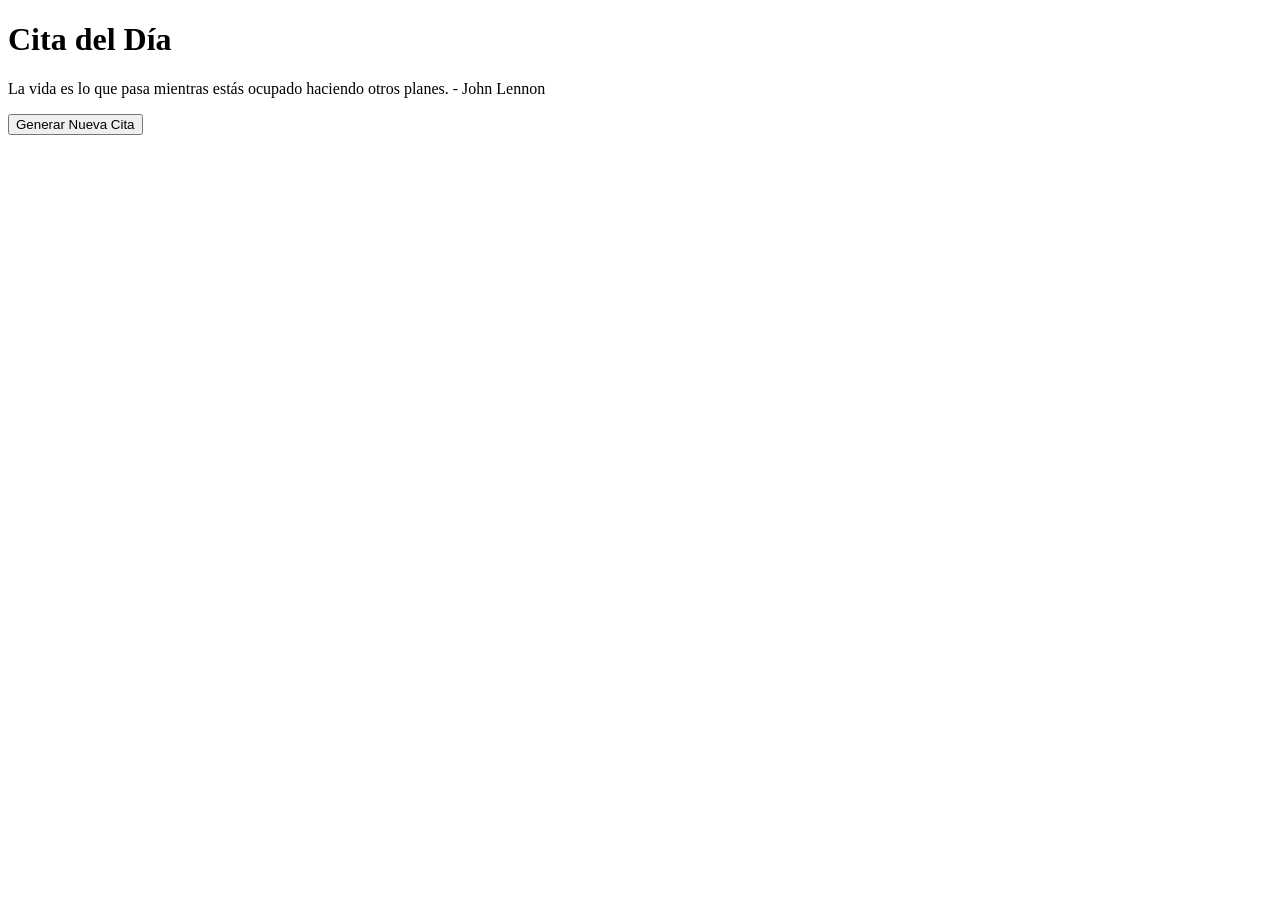
==== index.html @ e046508a "feat: Configuración inicial de la aplicación y primeras citas" ====
<!DOCTYPE html>
<html lang="es">
<head>
    <meta charset="UTF-8">
    <title>Generador de Citas</title>
</head>
<body>
    <h1>Cita del Día</h1>
    <p id="quote-display"></p>
    <button id="generate-button">Generar Nueva Cita</button>
    <script type="module" src="app.js"></script>
</body>
</html>
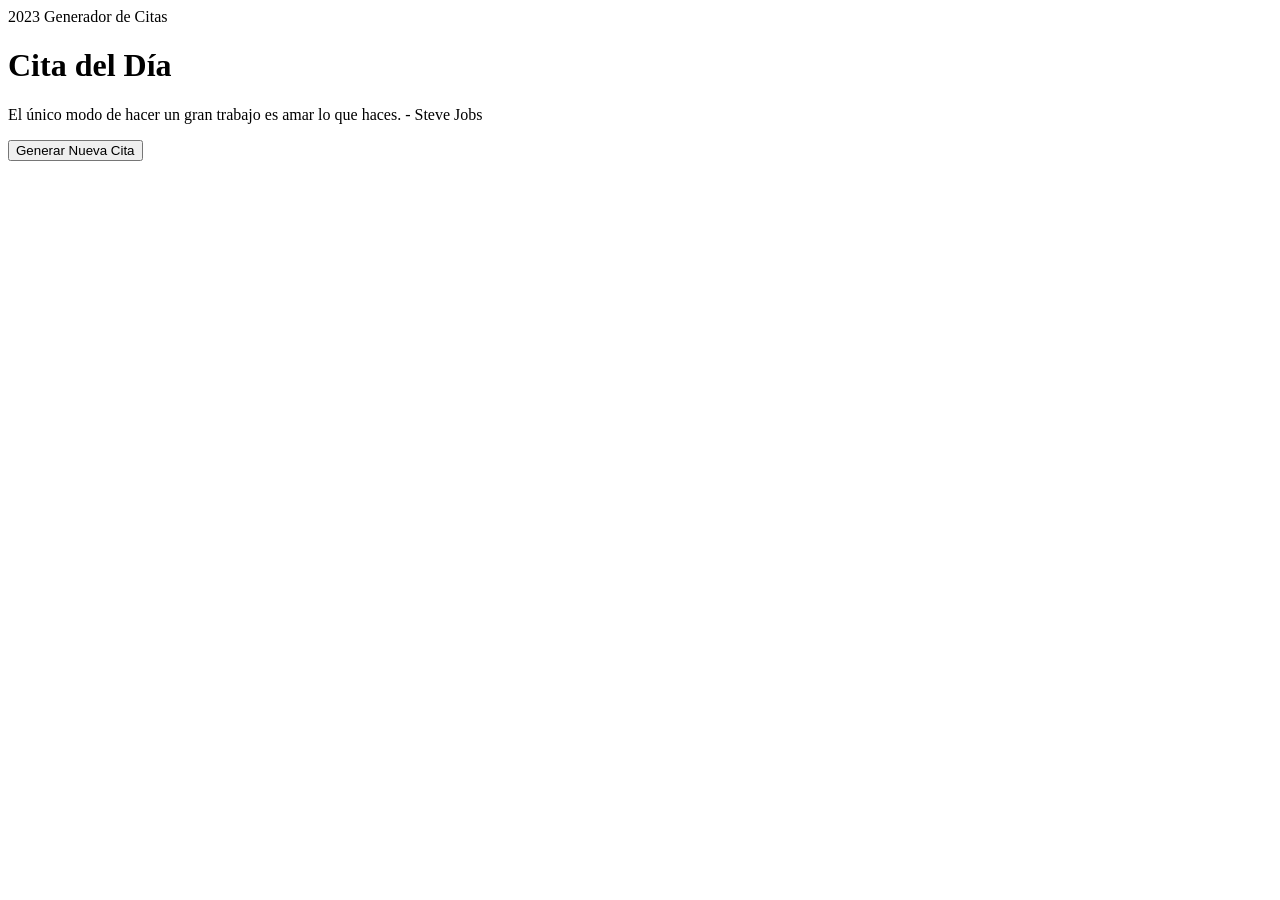
==== commit 5a9f1103: "feat: Añadir pie de pagina basico" ====
--- a/index.html
+++ b/index.html
@@ -1,3 +1,6 @@
+<footer>
+	<p>2023 Generador de Citas </p>
+</footer>
 <!DOCTYPE html>
 <html lang="es">
 <head>
